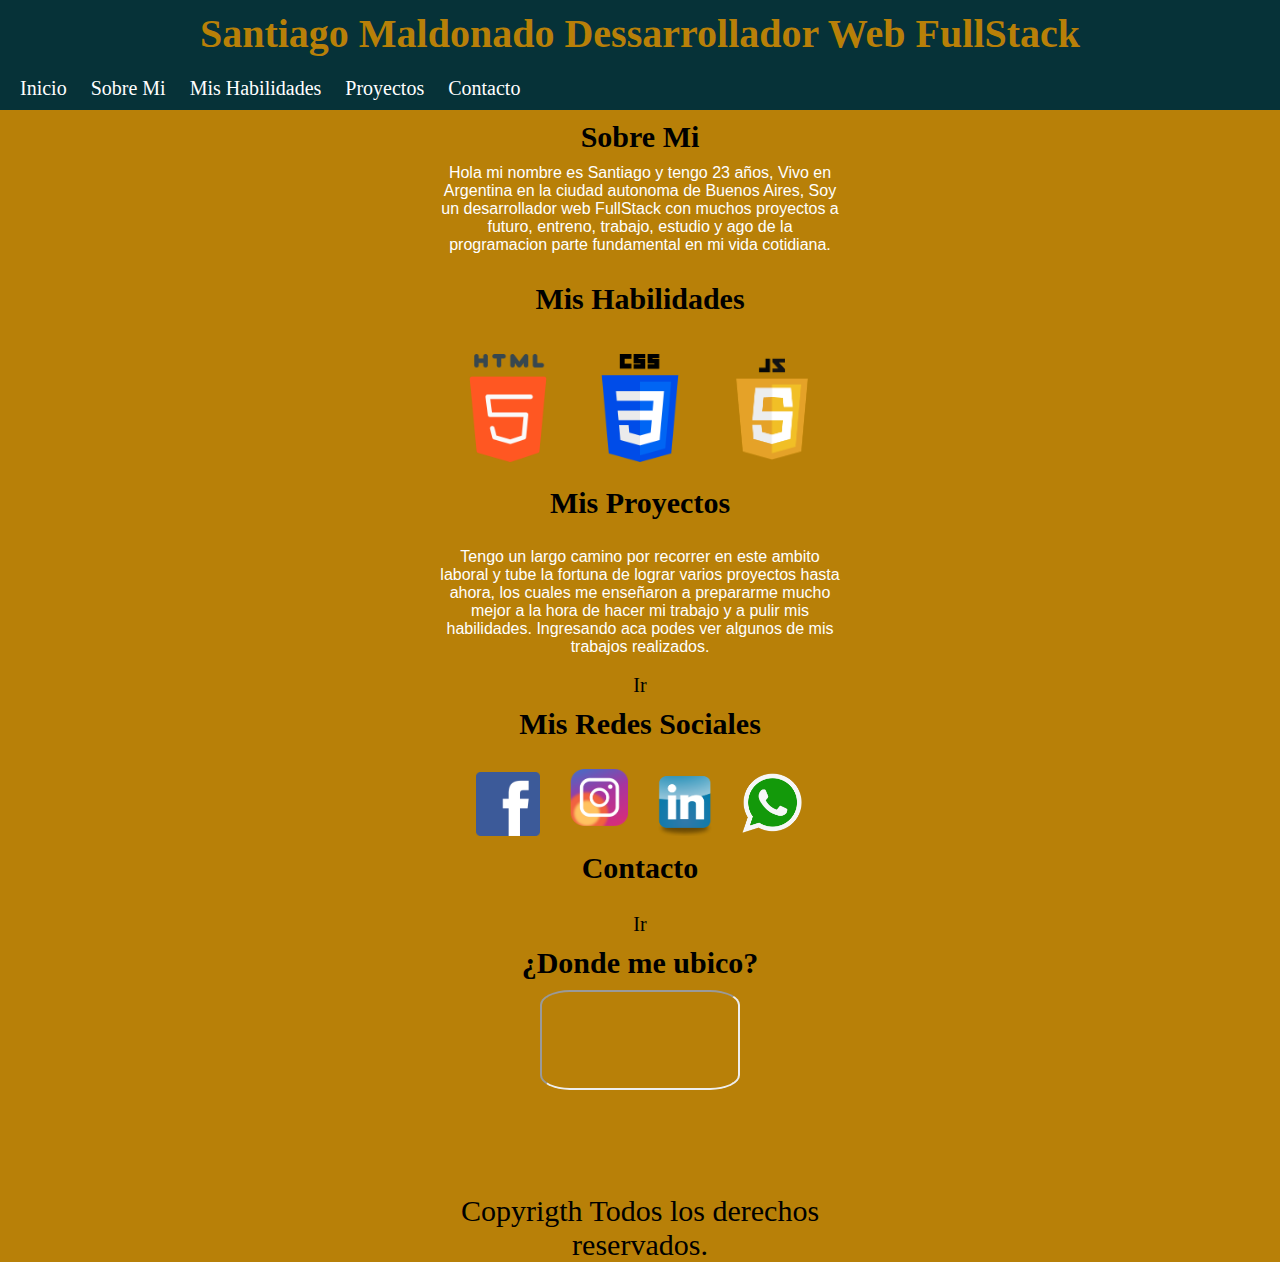
==== index.html @ d880b301 "mi repositorio" ====
<!DOCTYPE html>
<html lang="es">

<head>
    <meta charset="UTF-8">
    <meta http-equiv="X-UA-Compatible" content="IE=edge">
    <meta name="viewport" content="width=device-width, initial-scale=1.0">
    <link rel="stylesheet" href="estilos.css">
    <title>Mi Portafolio</title>
</head>

<body>
    <header>
        <h1>Santiago Maldonado Dessarrollador Web FullStack</h1>
        <nav>
            <ul class="lista1">
                <li><a href="#">Inicio</a></li>
                <li><a href="pages/sobre mi.html">Sobre Mi</a></li>
                <li><a href="pages/habilidades.html">Mis Habilidades</a></li>
                <li><a href="pages/proyectos.html ">Proyectos</a></li>
                <li><a href="pages/contacto.html">Contacto</a></li>
            </ul>
        </nav>
    </header>
    <main>
        <section>
            <h2>Sobre Mi</h2>
            <p>Hola mi nombre es Santiago y tengo 23 años, Vivo en Argentina en la ciudad autonoma de Buenos Aires, Soy
                un
                desarrollador web FullStack con muchos proyectos a futuro, entreno, trabajo, estudio y ago de la
                programacion parte fundamental en mi vida cotidiana.</p><br>
        </section>
        <section>
            <h2>Mis Habilidades</h2><br>
            <div>
                <section class="lenguajes">
                    <img src="pages/multimedia/html.png" alt="icono html" class="html02">
                    <img src="pages/multimedia/csssss.png" alt="icono css" class="css02">
                    <img src="pages/multimedia/javascriptttt.png" alt="icono javasript" class="javascript02">
                </section>
            </div>
        </section>
        <section>
            <div class="redesSociales">
                <h2>Mis Proyectos</h2><br>
                <p>Tengo un largo camino por recorrer en este ambito laboral y tube la fortuna de lograr varios
                    proyectos
                    hasta ahora, los cuales me enseñaron a prepararme mucho mejor a la hora de hacer mi trabajo y a
                    pulir
                    mis habilidades.
                    Ingresando aca podes ver algunos de mis trabajos realizados.</p><br>
                <a href="pages/proyectos.html">Ir</a><br>
                <h2>Mis Redes Sociales</h2><br>
                <a href="https://www.facebook.com/"><img src="pages/multimedia/facebook.png" alt="logo facebook"
                        class="fb"></a>
                <a href="https://www.instagram.com/"><img src="pages/multimedia/instagram.png" alt="logo instagram"
                        class="ig"></a>
                <a href="https://www.linkedin.com"><img src="pages/multimedia/linkedin logo.png" alt="logo linkedin"
                        class="ln"></a>
                <a href="https://www.whatsapp.com/"><img src="pages/multimedia/whatsapp logo.png" alt="logo whatsapp"
                        class="wp"></a>
                <h2>Contacto</h2><br>
                <a href="pages/contacto.html">Ir</a>
            </div>
        </section>
        <section>
            <div>
                <h2>¿Donde me ubico?</h2>
                <iframe
                    src="https://www.google.com/maps/embed?pb=!1m18!1m12!1m3!1d52485.600290054324!2d-58.607326766725876!3d-34.69635064445861!2m3!1f0!2f0!3f0!3m2!1i1024!2i768!4f13.1!3m3!1m2!1s0x95bcc622f9709805%3A0xb5f373c7721a50a5!2sSan%20Justo%2C%20Buenos%20Aires%20Province!5e0!3m2!1sen!2sar!4v1657063000312!5m2!1sen!2sar"
                    allowfullscreen="" loading="lazy" referrerpolicy="no-referrer-when-downgrade">
                </iframe>
            </div>
        </section>
    </main>
    <footer>
        <p>Copyrigth Todos los derechos reservados.</p>
    </footer>
</body>

</html>
---- estilos.css ----
* {
    margin: 0;
    padding: 0;
    box-sizing: border-box;
}

style h1{
     color: rgb(184, 128, 8);
}

/* Titulo principal */

h1 {
    font-size: 40px;
    text-align: center;
    padding: 10px;
    color: rgb(184, 128, 8);
}

/* Titulos */

h2 {
    text-align: center;
    padding: 10px;
    font-size: 30px;
}

header {
    background-color: rgb(6, 50, 56);
}

body {
    background-color: rgb(184, 128, 8);
}

/* Lista desordenada */

ul li a {
    list-style: none;
    color: #fff;
}

ul {
    list-style-type: none;
    padding: 10px;
}

li {
    display: inline;
    width: 25%;
    position: relative;
    font-size: 16px;
}

a {
    font-size: 20px;
    color: #000;
    text-decoration: none;
    margin: 10px 10px 10px 10px;
}

a:hover{
    color: rgb(184, 128, 8);
}

/* Proyectos */

.contenedor{
    height: auto;
    width: 100%;
    display: grid;
    grid-template-columns: repeat(4,1fr);
    grid-template-rows: 200px 200px 200px 200px;
    grid-template-areas: "img1 img1 img1 img1"
                        "img1 img1 img1 img1"
                        "img2 img2 img2 img2"
                        "img2 img2 img2 img2";
}
.item{
    border: 2px solid #000;
    border-radius: 10%;
    padding: 20px;
    margin: 10px;
}
.item1{
    background-image: url(pages/multimedia/pagina\ de\ nutricion.png);
    background-size: cover;
    background-position: center;
    grid-area: img1;
    margin-top: 20px;
    
}
.item2{
    background-image: url(pages/multimedia/pagina\ de\ indumentaria.jpg);
    background-size: cover;
    background-position: center;
    grid-area: img2;
    margin-bottom: 20px;
}



/* imagenes de la pag habilidades*/

.pagHabilidades img{
    width: 30%;
    padding: 50px;
    display: inline-block; 
    
}
.pagHabilidades p{
    text-align: center;
    padding: 10px;
    font-size: 16px;
    font-family: Verdana, Geneva, Tahoma, sans-serif;
}

/* Texto de la paguina principal y demas*/

p {
    width: 400px;
    margin-left: auto;
    margin-right: auto;
    text-align: center;
    font-size: 16px;
    font-family: Verdana, Geneva, Tahoma, sans-serif;
    color: #fff;
}

/* Lenguajes de programacion pag principal */

.lenguajes img{
    width: 10%;
    height: auto;
    margin: auto;
    display: inline-block;
    padding: 10px;
}

/* Redes sociales pag principal */

.fb {
    height: auto;
    width: 5%;
    display: inline-block;
    justify-content: left;
}

.ig {
    display: inline-block;
    justify-content: center;
    height: auto;
    width: 5%;
}

.ln {
    display: inline;
    justify-content: center;
    height: auto;
    width: 5%;
}

.wp {
    display: inline-flexbox;
    justify-content: center;
    height: auto;
    width: 5%;
}

div {
    text-align: center;
}

/* Sobre Mi, Foto */

.sobreMi{
    padding: 5px;
    width:auto;
    height: auto;
    font-family: Verdana, Geneva, Tahoma, sans-serif;
}
.sobreMi span{
    color: #000;
}
.fotoMia img{
    width: 30%;
    height: auto;
    padding: 30px;
    border-radius: 20%;
}
/* Footer */
footer{
    margin-top: 100px;
}
footer p{
    font-size: 30px;
    font-family: 'Times New Roman', Times, serif;
    color: #000;
}
iframe{
    width: 200px;
    height: 100px; 
    border-radius: 15%;
}
.formulario{
    margin-top: 100px;
}
@media only screen and (max-width:360px){
    .contenedor{
        grid-template-columns: 1fr 1fr;
    }
}



/*tutor al momento de corregir si sabe a que aplicarle flex grid y
 las media queris le pido de favor que lo aga y me lo pase para ver 
la correccion por que le juro que no le encuentro la vuelta a esto,
disculpeme pero no le encuentro la vuelta.*/

/* Lo de sobre mi cuando le cambio y aplico camelcase se me rompe todo 
y nose como arreglarlo por eso lo dejare asi hasta saber como solucionarlo,
 si me puede dar alguna ayuda con eso estaria super agradecido*/
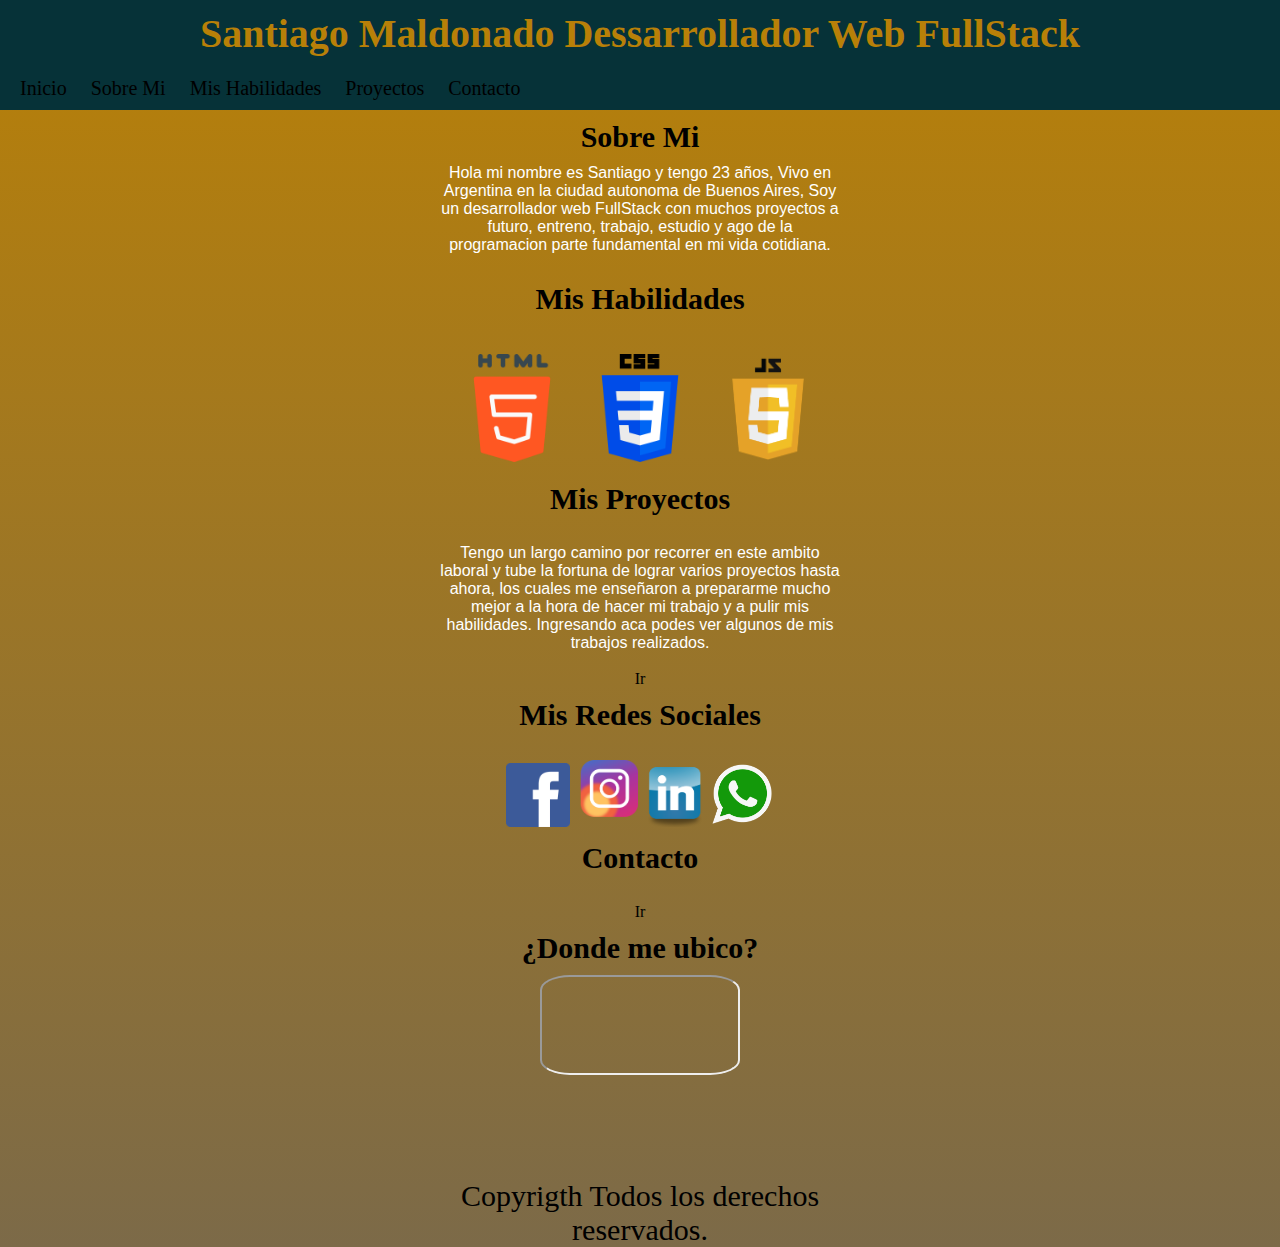
==== commit 9180916f: "mi portafolio con animaciones correcciones hechas y media queris aplicadas entrega final 2" ====
--- a/index.html
+++ b/index.html
@@ -15,7 +15,7 @@
         <nav>
             <ul class="lista1">
                 <li><a href="#">Inicio</a></li>
-                <li><a href="pages/sobre mi.html">Sobre Mi</a></li>
+                <li><a href="pages/sobreMi.html">Sobre Mi</a></li>
                 <li><a href="pages/habilidades.html">Mis Habilidades</a></li>
                 <li><a href="pages/proyectos.html ">Proyectos</a></li>
                 <li><a href="pages/contacto.html">Contacto</a></li>
@@ -41,7 +41,7 @@
             </div>
         </section>
         <section>
-            <div class="redesSociales">
+            <div class="redireccion">
                 <h2>Mis Proyectos</h2><br>
                 <p>Tengo un largo camino por recorrer en este ambito laboral y tube la fortuna de lograr varios
                     proyectos
@@ -51,20 +51,22 @@
                     Ingresando aca podes ver algunos de mis trabajos realizados.</p><br>
                 <a href="pages/proyectos.html">Ir</a><br>
                 <h2>Mis Redes Sociales</h2><br>
-                <a href="https://www.facebook.com/"><img src="pages/multimedia/facebook.png" alt="logo facebook"
-                        class="fb"></a>
-                <a href="https://www.instagram.com/"><img src="pages/multimedia/instagram.png" alt="logo instagram"
-                        class="ig"></a>
-                <a href="https://www.linkedin.com"><img src="pages/multimedia/linkedin logo.png" alt="logo linkedin"
-                        class="ln"></a>
-                <a href="https://www.whatsapp.com/"><img src="pages/multimedia/whatsapp logo.png" alt="logo whatsapp"
-                        class="wp"></a>
+                <div class="redesSociales">
+                    <a href="https://www.facebook.com/"><img src="pages/multimedia/facebook.png" alt="logo facebook"
+                            class="fb"></a>
+                    <a href="https://www.instagram.com/"><img src="pages/multimedia/instagram.png" alt="logo instagram"
+                            class="ig"></a>
+                    <a href="https://www.linkedin.com"><img src="pages/multimedia/linkedin logo.png" alt="logo linkedin"
+                            class="ln"></a>
+                    <a href="https://www.whatsapp.com/"><img src="pages/multimedia/whatsapp logo.png"
+                            alt="logo whatsapp" class="wp"></a>
+                </div>
                 <h2>Contacto</h2><br>
                 <a href="pages/contacto.html">Ir</a>
             </div>
         </section>
         <section>
-            <div>
+            <div class="mapa">
                 <h2>¿Donde me ubico?</h2>
                 <iframe
                     src="https://www.google.com/maps/embed?pb=!1m18!1m12!1m3!1d52485.600290054324!2d-58.607326766725876!3d-34.69635064445861!2m3!1f0!2f0!3f0!3m2!1i1024!2i768!4f13.1!3m3!1m2!1s0x95bcc622f9709805%3A0xb5f373c7721a50a5!2sSan%20Justo%2C%20Buenos%20Aires%20Province!5e0!3m2!1sen!2sar!4v1657063000312!5m2!1sen!2sar"
--- a/estilos.css
+++ b/estilos.css
@@ -15,6 +15,15 @@
     text-align: center;
     padding: 10px;
     color: rgb(184, 128, 8);
+    animation-name: rebotar;
+    animation-duration: 3s;
+}
+/* animacion en el h1 */
+
+@keyframes rebotar{
+    0%{
+        opacity: 0;
+    }
 }
 
 /* Titulos */
@@ -31,6 +40,7 @@
 
 body {
     background-color: rgb(184, 128, 8);
+    background-image: linear-gradient(rgb(184, 128, 8), rgb(124, 106, 72));
 }
 
 /* Lista desordenada */
@@ -51,36 +61,73 @@
     position: relative;
     font-size: 16px;
 }
-
-a {
+.lista1 a{
     font-size: 20px;
     color: #000;
     text-decoration: none;
     margin: 10px 10px 10px 10px;
 }
 
-a:hover{
+.lista1 a:hover{
     color: rgb(184, 128, 8);
+}
+
+/* Lista De Pag Proyectos */
+
+.listaProyectos2{
+    text-align: center;
+}
+
+.listaProyectos2 li a{
+    color: #000;
+    text-decoration: none;
+}
+
+.listaProyectos2 li a:hover{
+    color: #fff;
+}
+
+/* Los ir de la pag principal*/
+
+.redireccion{
+    text-align: center;
+}
+
+.redireccion a{
+    text-align: center;
+    color: #000;
+    text-decoration: none;
+    text-align: center;
+}
+
+.redireccion a:hover{
+    color: #fff;
 }
 
 /* Proyectos */
 
 .contenedor{
     height: auto;
-    width: 100%;
+    width: 80%;
+    margin: 20px auto;
     display: grid;
-    grid-template-columns: repeat(4,1fr);
+    grid-template-columns: repeat(1, 1fr);
     grid-template-rows: 200px 200px 200px 200px;
-    grid-template-areas: "img1 img1 img1 img1"
-                        "img1 img1 img1 img1"
-                        "img2 img2 img2 img2"
-                        "img2 img2 img2 img2";
-}
+    grid-template-areas: "img1"
+                        "img1"
+                        "img2"
+                        "img2";
+}
+                  /* TUTOR EN UNA CORRECCION ME DIJO COMO CENTRO LAS FOTOS PERO NO ENTENDI COMO HACERLO,ME LO PORDIA DECIR DE 
+                  NUEVO EN ESTA CORRECCION?.
+                  LA IMAGEN ME QUEDA MAL COMO LA DEJE AHORA, QUIERO QUE QUEDE CENTRADA BIEN LA IMAGEN Y LA POSISION
+                   PERO CON BACKGROUND-POSITION CENTER NO FUNCIONA, SERA POR LA RESOLUCION DE LA IMAGEN? */
 .item{
     border: 2px solid #000;
     border-radius: 10%;
     padding: 20px;
     margin: 10px;
+    background-size: cover;
 }
 .item1{
     background-image: url(pages/multimedia/pagina\ de\ nutricion.png);
@@ -98,18 +145,16 @@
     margin-bottom: 20px;
 }
 
-
-
-/* imagenes de la pag habilidades*/
-
+/* imagenes de la pag habilidades */
+
+.pagHabilidades{
+   text-align: center;
+}
 .pagHabilidades img{
     width: 30%;
     padding: 50px;
-    display: inline-block; 
-    
 }
 .pagHabilidades p{
-    text-align: center;
     padding: 10px;
     font-size: 16px;
     font-family: Verdana, Geneva, Tahoma, sans-serif;
@@ -129,46 +174,35 @@
 
 /* Lenguajes de programacion pag principal */
 
+.lenguajes{
+    display: flex;
+    flex-direction: row;
+    justify-content: center;
+
+}
 .lenguajes img{
     width: 10%;
-    height: auto;
-    margin: auto;
+    padding: 10px;
+}
+
+
+/* Redes sociales pag principal */
+
+.redesSociales{
     display: inline-block;
-    padding: 10px;
-}
-
-/* Redes sociales pag principal */
-
-.fb {
-    height: auto;
+    text-align: center;
+}
+.fb{
     width: 5%;
-    display: inline-block;
-    justify-content: left;
-}
-
-.ig {
-    display: inline-block;
-    justify-content: center;
-    height: auto;
+}
+.ig{
     width: 5%;
 }
-
-.ln {
-    display: inline;
-    justify-content: center;
-    height: auto;
+.ln{
     width: 5%;
 }
-
-.wp {
-    display: inline-flexbox;
-    justify-content: center;
-    height: auto;
+.wp{
     width: 5%;
-}
-
-div {
-    text-align: center;
 }
 
 /* Sobre Mi, Foto */
@@ -182,6 +216,11 @@
 .sobreMi span{
     color: #000;
 }
+.fotoMia{
+    display: flex;
+    flex-direction: row;
+    justify-content: center;
+}
 .fotoMia img{
     width: 30%;
     height: auto;
@@ -189,35 +228,152 @@
     border-radius: 20%;
 }
 /* Footer */
+
 footer{
     margin-top: 100px;
 }
+
 footer p{
     font-size: 30px;
     font-family: 'Times New Roman', Times, serif;
     color: #000;
 }
+
+/* iframe y mapa */
+
+.mapa{
+    text-align: center;
+}
+
 iframe{
     width: 200px;
     height: 100px; 
     border-radius: 15%;
 }
+/* Pag Contacto */
+
 .formulario{
-    margin-top: 100px;
-}
-@media only screen and (max-width:360px){
+    text-align: center;
+    margin-top: 113px;
+}
+                                                      /* MEDIA QUERIS */
+/* imagenes de grid proyecto inicia */
+
+@media only screen and (min-width: 350px) and (max-width:400px){
     .contenedor{
-        grid-template-columns: 1fr 1fr;
-    }
-}
-
-
-
-/*tutor al momento de corregir si sabe a que aplicarle flex grid y
- las media queris le pido de favor que lo aga y me lo pase para ver 
-la correccion por que le juro que no le encuentro la vuelta a esto,
-disculpeme pero no le encuentro la vuelta.*/
-
-/* Lo de sobre mi cuando le cambio y aplico camelcase se me rompe todo 
-y nose como arreglarlo por eso lo dejare asi hasta saber como solucionarlo,
- si me puede dar alguna ayuda con eso estaria super agradecido*/+        grid-template-columns: repeat(1, 1fr);
+    }
+}
+@media only screen and (min-width: 400px) and (max-width:768px){
+    .contenedor{
+        grid-template-columns: repeat(1,1fr);
+    }
+}
+@media only screen and (min-width: 400px) and (max-width:768px){
+    .contenedor{
+        grid-template-columns: repeat(1,1fr);
+    }
+}
+@media only screen and (min-width: 1040px) and (max-width:1320){
+    .contenedor{
+        grid-template-columns: repeat(1,1fr);
+    }
+}
+
+/* imagenes de grid proyecto fin */
+
+/* lenguajes paguina principal inicia */
+
+@media only screen and (min-width: 230px) and (max-width:400px){
+    .lenguajes img{
+        width: 20%;
+    }
+}
+@media only screen and (min-width: 400px) and (max-width:768px){
+    .lenguajes img{
+        width: 20%;
+    }
+}
+@media only screen and (min-width: 768px) and (max-width:1040){
+    .lenguajes img{
+        width: 20%;
+    }
+}
+@media only screen and (min-width: 1040px) and (max-width:1320){
+    .lenguajes img{
+        width: 20%;
+    }
+}
+
+/* lenguajes paguina principal fin */
+
+/* redes solciales paguina principal inicia */
+
+@media only screen and (min-width: 230px) and (max-width:400px){
+    .fb{
+        width: 10%;
+    }
+    .ig{
+        width: 10%;
+    }
+    .ln{
+        width: 10%;
+    }
+    .wp{
+        width: 10%;
+    }
+}
+@media only screen and (min-width: 400px) and (max-width:768px){
+    .fb{
+        width: 10%;
+    }
+    .ig{
+        width: 10%;
+    }
+    .ln{
+        width: 10%;
+    }
+    .wp{
+        width: 10%;
+    }
+}
+/* redes solciales paguina principal fin */
+
+ /* foto mia paguina sobre mi inicia*/
+ @media only screen and (min-width: 230px) and (max-width:400px){
+    .fotoMia img{
+        width: 20%;
+        
+    }
+ }
+ 
+ /* foto mia paguina sobre mi fin */
+
+ /* paguina habilidades iconos inicia */
+ @media only screen and (min-width: 230px) and (max-width:400px){
+    .pagHabilidades img{
+        width: 50%;
+    }
+ }
+ @media only screen and (min-width: 400px) and (max-width:768px){
+    .pagHabilidades img{
+        width: 50%;
+    }
+ }
+ @media only screen and (min-width: 768px) and (max-width:1040){
+    .pagHabilidades img{
+        width: 40%;
+    }
+ }
+ @media only screen and (min-width: 1040px) and (max-width:1320){
+    .pagHabilidades img{
+        width: 30%;
+    }
+ }
+ /* paguina habilidades iconos fin */
+
+
+
+/* YA SOLUCIONE LO DE EL ARCHIVO INDEX QUE ANTES SE LLAMABA sobre mi Y AHORA SE LLAMA sobreMi Y AL CORREGIRLO SE ME ROMPIA EL CODIGO
+LO SOLUCIONE Y LE APLIQUE CAMELCASE,  Y TAMBIEN CORREGI LAS DEMAS CORRECCIONES QUE ME HIZO EN EL CODIGO*/
+/* GRACIAS TUTOR POR LAS CORRECCIONES, GRACIAS A USTED EH MEJORADO MUCHO MAS POR MIS ERRORES QUE POR LO QUE ESTUDIO */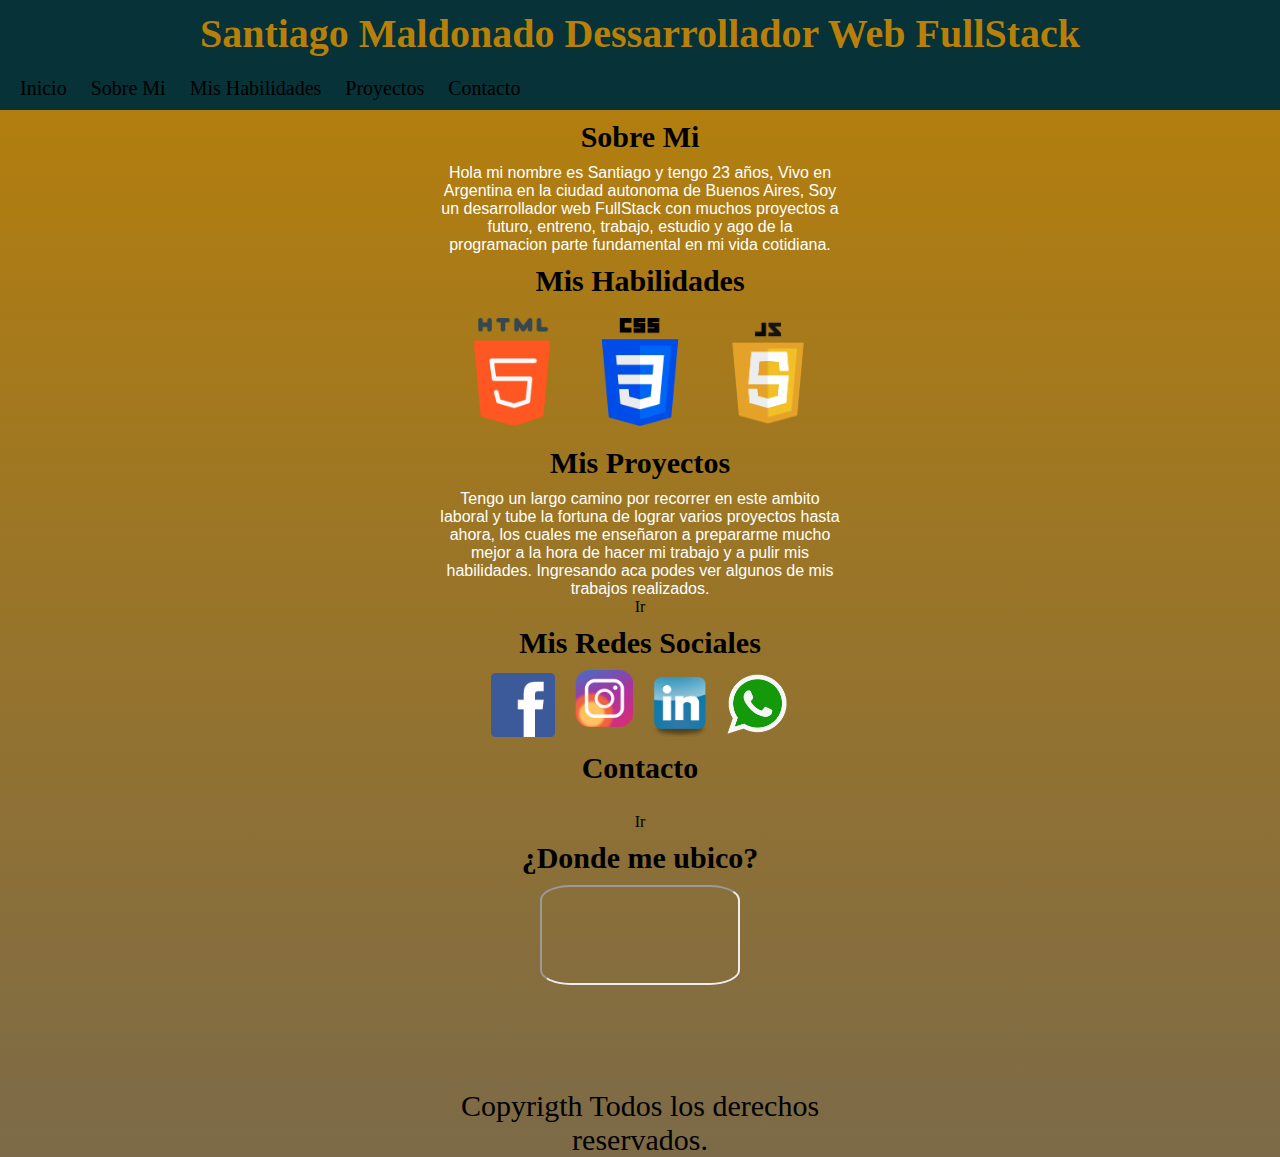
==== commit 4d36e00a: "entrega antefinal" ====
--- a/index.html
+++ b/index.html
@@ -25,13 +25,13 @@
     <main>
         <section>
             <h2>Sobre Mi</h2>
-            <p>Hola mi nombre es Santiago y tengo 23 años, Vivo en Argentina en la ciudad autonoma de Buenos Aires, Soy
+            <p class="teexxto">Hola mi nombre es Santiago y tengo 23 años, Vivo en Argentina en la ciudad autonoma de Buenos Aires, Soy
                 un
                 desarrollador web FullStack con muchos proyectos a futuro, entreno, trabajo, estudio y ago de la
-                programacion parte fundamental en mi vida cotidiana.</p><br>
+                programacion parte fundamental en mi vida cotidiana.</p>
         </section>
         <section>
-            <h2>Mis Habilidades</h2><br>
+            <h2>Mis Habilidades</h2>
             <div>
                 <section class="lenguajes">
                     <img src="pages/multimedia/html.png" alt="icono html" class="html02">
@@ -42,15 +42,15 @@
         </section>
         <section>
             <div class="redireccion">
-                <h2>Mis Proyectos</h2><br>
-                <p>Tengo un largo camino por recorrer en este ambito laboral y tube la fortuna de lograr varios
+                <h2>Mis Proyectos</h2>
+                <p class="parrafo">Tengo un largo camino por recorrer en este ambito laboral y tube la fortuna de lograr varios
                     proyectos
                     hasta ahora, los cuales me enseñaron a prepararme mucho mejor a la hora de hacer mi trabajo y a
                     pulir
                     mis habilidades.
-                    Ingresando aca podes ver algunos de mis trabajos realizados.</p><br>
-                <a href="pages/proyectos.html">Ir</a><br>
-                <h2>Mis Redes Sociales</h2><br>
+                    Ingresando aca podes ver algunos de mis trabajos realizados.</p>
+                <a class="ir" href="pages/proyectos.html">Ir</a>
+                <h2>Mis Redes Sociales</h2>
                 <div class="redesSociales">
                     <a href="https://www.facebook.com/"><img src="pages/multimedia/facebook.png" alt="logo facebook"
                             class="fb"></a>
@@ -62,7 +62,7 @@
                             alt="logo whatsapp" class="wp"></a>
                 </div>
                 <h2>Contacto</h2><br>
-                <a href="pages/contacto.html">Ir</a>
+                <a class="ir" href="pages/contacto.html">Ir</a>
             </div>
         </section>
         <section>
--- a/estilos.css
+++ b/estilos.css
@@ -1,379 +1,415 @@
 * {
-    margin: 0;
-    padding: 0;
-    box-sizing: border-box;
-}
-
-style h1{
-     color: rgb(184, 128, 8);
+  margin: 0;
+  padding: 0;
+  box-sizing: border-box;
+}
+
+style h1 {
+  color: rgb(184, 128, 8);
 }
 
 /* Titulo principal */
-
 h1 {
-    font-size: 40px;
-    text-align: center;
-    padding: 10px;
-    color: rgb(184, 128, 8);
-    animation-name: rebotar;
-    animation-duration: 3s;
-}
+  font-size: 40px;
+  text-align: center;
+  padding: 10px;
+  color: rgb(184, 128, 8);
+  animation-name: rebotar;
+  animation-duration: 3s;
+}
+
 /* animacion en el h1 */
-
-@keyframes rebotar{
-    0%{
-        opacity: 0;
-    }
-}
-
+@keyframes rebotar {
+  0% {
+    opacity: 0;
+  }
+}
 /* Titulos */
-
 h2 {
-    text-align: center;
-    padding: 10px;
-    font-size: 30px;
+  text-align: center;
+  padding: 10px;
+  font-size: 30px;
 }
 
 header {
-    background-color: rgb(6, 50, 56);
+  background-color: rgb(6, 50, 56);
 }
 
 body {
-    background-color: rgb(184, 128, 8);
-    background-image: linear-gradient(rgb(184, 128, 8), rgb(124, 106, 72));
+  background-color: rgb(184, 128, 8);
+  background-image: linear-gradient(rgb(184, 128, 8), rgb(124, 106, 72));
 }
 
 /* Lista desordenada */
-
 ul li a {
-    list-style: none;
-    color: #fff;
+  list-style: none;
+  color: #fff;
 }
 
 ul {
-    list-style-type: none;
-    padding: 10px;
+  list-style-type: none;
+  padding: 10px;
 }
 
 li {
-    display: inline;
-    width: 25%;
-    position: relative;
-    font-size: 16px;
-}
-.lista1 a{
-    font-size: 20px;
-    color: #000;
-    text-decoration: none;
-    margin: 10px 10px 10px 10px;
-}
-
-.lista1 a:hover{
-    color: rgb(184, 128, 8);
+  display: inline;
+  width: 25%;
+  position: relative;
+  font-size: 16px;
+}
+
+.lista1 a {
+  font-size: 20px;
+  color: #000;
+  text-decoration: none;
+  margin: 10px 10px 10px 10px;
+}
+
+.lista1 a:hover {
+  color: rgb(184, 128, 8);
 }
 
 /* Lista De Pag Proyectos */
-
-.listaProyectos2{
-    text-align: center;
-}
-
-.listaProyectos2 li a{
-    color: #000;
-    text-decoration: none;
-}
-
-.listaProyectos2 li a:hover{
-    color: #fff;
+.listaProyectos2 {
+  text-align: center;
+}
+
+.listaProyectos2 li a {
+  color: #000;
+  text-decoration: none;
+}
+
+.listaProyectos2 li a:hover {
+  color: #fff;
 }
 
 /* Los ir de la pag principal*/
-
-.redireccion{
-    text-align: center;
-}
-
-.redireccion a{
-    text-align: center;
-    color: #000;
-    text-decoration: none;
-    text-align: center;
-}
-
-.redireccion a:hover{
-    color: #fff;
+.redireccion {
+  text-align: center;
+}
+
+.redireccion a {
+  padding: 5px;
+  text-align: center;
+  color: #000;
+  text-decoration: none;
+  text-align: center;
+}
+
+.redireccion a:hover {
+  color: #fff;
 }
 
 /* Proyectos */
-
-.contenedor{
-    height: auto;
-    width: 80%;
-    margin: 20px auto;
-    display: grid;
+.contenedor {
+  height: auto;
+  width: 80%;
+  margin: 20px auto;
+  display: grid;
+  grid-template-columns: repeat(1, 1fr);
+  grid-template-rows: 200px 200px 200px 200px;
+  grid-template-areas: "img1" "img1" "img2" "img2";
+}
+
+.item {
+  border: 2px solid #000;
+  border-radius: 10%;
+  padding: 20px;
+  margin: 10px;
+  background-size: cover;
+}
+
+.item1 {
+  background-image: url(pages/multimedia/pagina\ de\ nutricion.png);
+  background-size: cover;
+  background-position: center;
+  grid-area: img1;
+  margin-top: 20px;
+}
+
+.item2 {
+  background-image: url(pages/multimedia/pagina\ de\ indumentaria.jpg);
+  background-size: cover;
+  background-position: center;
+  grid-area: img2;
+  margin-bottom: 20px;
+}
+
+/* imagenes de la pag habilidades */
+.pagHabilidades {
+  text-align: center;
+}
+
+.pagHabilidades img {
+  width: 30%;
+  padding: 50px;
+}
+
+.pagHabilidades p {
+  padding: 10px;
+  font-size: 16px;
+  font-family: Verdana, Geneva, Tahoma, sans-serif;
+}
+
+/* Texto de la paguina principal y demas*/
+p {
+  width: 400px;
+  margin-left: auto;
+  margin-right: auto;
+  text-align: center;
+  font-size: 16px;
+  font-family: Verdana, Geneva, Tahoma, sans-serif;
+  color: #fff;
+}
+
+/* Lenguajes de programacion pag principal */
+.lenguajes, .fotoMia {
+  display: flex;
+  flex-direction: row;
+  justify-content: center;
+}
+
+.lenguajes img, .fotoMia img {
+  width: 10%;
+  padding: 10px;
+}
+
+/* Redes sociales pag principal */
+.redesSociales {
+  display: inline-block;
+  text-align: center;
+}
+
+.fb {
+  width: 5%;
+}
+
+.ig {
+  width: 5%;
+}
+
+.ln {
+  width: 5%;
+}
+
+.wp {
+  width: 5%;
+}
+
+/* Sobre Mi, Foto */
+.sobreMi {
+  padding: 5px;
+  width: auto;
+  height: auto;
+  font-family: Verdana, Geneva, Tahoma, sans-serif;
+}
+
+.sobreMi span {
+  color: #000;
+}
+
+.teexxto {
+  color: #fff;
+}
+
+.fotoMia img {
+  width: 30%;
+  height: auto;
+  padding: 30px;
+  border-radius: 20%;
+}
+
+/* Footer */
+footer {
+  margin-top: 100px;
+}
+
+footer p {
+  font-size: 30px;
+  font-family: "Times New Roman", Times, serif;
+  color: #000;
+}
+
+/* iframe y mapa */
+.mapa {
+  text-align: center;
+}
+
+iframe {
+  width: 200px;
+  height: 100px;
+  border-radius: 15%;
+}
+
+/* Pag Contacto */
+.formulario {
+  text-align: center;
+  margin-top: 113px;
+  border-style: dotted;
+}
+
+label {
+  font-size: 20px;
+  background-color: #fff;
+  border-radius: 25%;
+}
+
+/* MEDIA QUERIS */
+/* Texto pag principal inicia */
+@media only screen and (min-width: 350px) and (max-width: 400px) {
+  .teexxto {
+    width: 300px;
+  }
+}
+@media only screen and (min-width: 350px) and (max-width: 400px) {
+  .parrafo {
+    width: 300px;
+  }
+}
+/* Texto pag principal fin */
+/* Texto pag sobreMi inicia */
+@media only screen and (min-width: 350px) and (max-width: 400px) {
+  .sobreMi P {
+    width: 300px;
+  }
+}
+/* Texto sobreMi fin */
+/* imagenes de grid proyecto inicia */
+@media only screen and (min-width: 350px) and (max-width: 400px) {
+  .contenedor {
     grid-template-columns: repeat(1, 1fr);
-    grid-template-rows: 200px 200px 200px 200px;
-    grid-template-areas: "img1"
-                        "img1"
-                        "img2"
-                        "img2";
-}
-                  /* TUTOR EN UNA CORRECCION ME DIJO COMO CENTRO LAS FOTOS PERO NO ENTENDI COMO HACERLO,ME LO PORDIA DECIR DE 
-                  NUEVO EN ESTA CORRECCION?.
-                  LA IMAGEN ME QUEDA MAL COMO LA DEJE AHORA, QUIERO QUE QUEDE CENTRADA BIEN LA IMAGEN Y LA POSISION
-                   PERO CON BACKGROUND-POSITION CENTER NO FUNCIONA, SERA POR LA RESOLUCION DE LA IMAGEN? */
-.item{
-    border: 2px solid #000;
-    border-radius: 10%;
-    padding: 20px;
-    margin: 10px;
-    background-size: cover;
-}
-.item1{
-    background-image: url(pages/multimedia/pagina\ de\ nutricion.png);
-    background-size: cover;
-    background-position: center;
-    grid-area: img1;
-    margin-top: 20px;
-    
-}
-.item2{
-    background-image: url(pages/multimedia/pagina\ de\ indumentaria.jpg);
-    background-size: cover;
-    background-position: center;
-    grid-area: img2;
-    margin-bottom: 20px;
-}
-
-/* imagenes de la pag habilidades */
-
-.pagHabilidades{
-   text-align: center;
-}
-.pagHabilidades img{
+  }
+}
+@media only screen and (min-width: 400px) and (max-width: 768px) {
+  .contenedor {
+    grid-template-columns: repeat(1, 1fr);
+  }
+}
+@media only screen and (min-width: 400px) and (max-width: 768px) {
+  .contenedor {
+    grid-template-columns: repeat(1, 1fr);
+  }
+}
+@media only screen and (min-width: 1040px) and (max-width: 1320) {
+  .contenedor {
+    grid-template-columns: repeat(1, 1fr);
+  }
+}
+/* imagenes de grid proyecto fin */
+/* lenguajes paguina principal inicia */
+@media only screen and (min-width: 230px) and (max-width: 400px) {
+  .lenguajes img, .fotoMia img {
+    width: 20%;
+  }
+}
+@media only screen and (min-width: 400px) and (max-width: 768px) {
+  .lenguajes img, .fotoMia img {
+    width: 20%;
+  }
+}
+@media only screen and (min-width: 768px) and (max-width: 1040) {
+  .lenguajes img, .fotoMia img {
+    width: 20%;
+  }
+}
+@media only screen and (min-width: 1040px) and (max-width: 1320) {
+  .lenguajes img, .fotoMia img {
+    width: 20%;
+  }
+}
+/* lenguajes paguina principal fin */
+/* redes solciales paguina principal inicia */
+@media only screen and (min-width: 230px) and (max-width: 400px) {
+  .fb {
+    width: 10%;
+  }
+  .ig {
+    width: 10%;
+  }
+  .ln {
+    width: 10%;
+  }
+  .wp {
+    width: 10%;
+  }
+}
+@media only screen and (min-width: 400px) and (max-width: 768px) {
+  .fb {
+    width: 10%;
+  }
+  .ig {
+    width: 10%;
+  }
+  .ln {
+    width: 10%;
+  }
+  .wp {
+    width: 10%;
+  }
+}
+/* redes solciales paguina principal fin */
+/* foto mia paguina sobre mi inicia*/
+@media only screen and (min-width: 230px) {
+  .fotoMia img {
+    width: 20%;
+  }
+}
+@media only screen and (min-width: 230px) and (max-width: 400px) {
+  .fotoMia img {
+    width: 60%;
+  }
+}
+@media only screen and (min-width: 400px) and (max-width: 768px) {
+  .fotoMia img {
+    width: 40%;
+  }
+}
+@media only screen and (min-width: 768px) and (max-width: 1040) {
+  .fotoMia img {
     width: 30%;
-    padding: 50px;
-}
-.pagHabilidades p{
-    padding: 10px;
-    font-size: 16px;
-    font-family: Verdana, Geneva, Tahoma, sans-serif;
-}
-
-/* Texto de la paguina principal y demas*/
-
-p {
-    width: 400px;
-    margin-left: auto;
-    margin-right: auto;
-    text-align: center;
-    font-size: 16px;
-    font-family: Verdana, Geneva, Tahoma, sans-serif;
-    color: #fff;
-}
-
-/* Lenguajes de programacion pag principal */
-
-.lenguajes{
-    display: flex;
-    flex-direction: row;
-    justify-content: center;
-
-}
-.lenguajes img{
-    width: 10%;
-    padding: 10px;
-}
-
-
-/* Redes sociales pag principal */
-
-.redesSociales{
-    display: inline-block;
-    text-align: center;
-}
-.fb{
-    width: 5%;
-}
-.ig{
-    width: 5%;
-}
-.ln{
-    width: 5%;
-}
-.wp{
-    width: 5%;
-}
-
-/* Sobre Mi, Foto */
-
-.sobreMi{
-    padding: 5px;
-    width:auto;
-    height: auto;
-    font-family: Verdana, Geneva, Tahoma, sans-serif;
-}
-.sobreMi span{
-    color: #000;
-}
-.fotoMia{
-    display: flex;
-    flex-direction: row;
-    justify-content: center;
-}
-.fotoMia img{
+  }
+}
+@media only screen and (min-width: 1040px) and (max-width: 1320) {
+  .fotoMia img {
+    width: 20%;
+  }
+}
+/* foto mia paguina sobre mi fin */
+/* paguina habilidades iconos inicia */
+@media only screen and (min-width: 230px) and (max-width: 400px) {
+  .pagHabilidades img {
+    width: 70%;
+  }
+}
+@media only screen and (min-width: 400px) and (max-width: 768px) {
+  .pagHabilidades img {
+    width: 50%;
+  }
+}
+@media only screen and (min-width: 768px) and (max-width: 1040) {
+  .pagHabilidades img {
+    width: 40%;
+  }
+}
+@media only screen and (min-width: 1040px) and (max-width: 1320) {
+  .pagHabilidades img {
     width: 30%;
-    height: auto;
-    padding: 30px;
-    border-radius: 20%;
-}
-/* Footer */
-
-footer{
-    margin-top: 100px;
-}
-
-footer p{
-    font-size: 30px;
-    font-family: 'Times New Roman', Times, serif;
-    color: #000;
-}
-
-/* iframe y mapa */
-
-.mapa{
-    text-align: center;
-}
-
-iframe{
-    width: 200px;
-    height: 100px; 
-    border-radius: 15%;
-}
-/* Pag Contacto */
-
-.formulario{
-    text-align: center;
-    margin-top: 113px;
-}
-                                                      /* MEDIA QUERIS */
-/* imagenes de grid proyecto inicia */
-
-@media only screen and (min-width: 350px) and (max-width:400px){
-    .contenedor{
-        grid-template-columns: repeat(1, 1fr);
-    }
-}
-@media only screen and (min-width: 400px) and (max-width:768px){
-    .contenedor{
-        grid-template-columns: repeat(1,1fr);
-    }
-}
-@media only screen and (min-width: 400px) and (max-width:768px){
-    .contenedor{
-        grid-template-columns: repeat(1,1fr);
-    }
-}
-@media only screen and (min-width: 1040px) and (max-width:1320){
-    .contenedor{
-        grid-template-columns: repeat(1,1fr);
-    }
-}
-
-/* imagenes de grid proyecto fin */
-
-/* lenguajes paguina principal inicia */
-
-@media only screen and (min-width: 230px) and (max-width:400px){
-    .lenguajes img{
-        width: 20%;
-    }
-}
-@media only screen and (min-width: 400px) and (max-width:768px){
-    .lenguajes img{
-        width: 20%;
-    }
-}
-@media only screen and (min-width: 768px) and (max-width:1040){
-    .lenguajes img{
-        width: 20%;
-    }
-}
-@media only screen and (min-width: 1040px) and (max-width:1320){
-    .lenguajes img{
-        width: 20%;
-    }
-}
-
-/* lenguajes paguina principal fin */
-
-/* redes solciales paguina principal inicia */
-
-@media only screen and (min-width: 230px) and (max-width:400px){
-    .fb{
-        width: 10%;
-    }
-    .ig{
-        width: 10%;
-    }
-    .ln{
-        width: 10%;
-    }
-    .wp{
-        width: 10%;
-    }
-}
-@media only screen and (min-width: 400px) and (max-width:768px){
-    .fb{
-        width: 10%;
-    }
-    .ig{
-        width: 10%;
-    }
-    .ln{
-        width: 10%;
-    }
-    .wp{
-        width: 10%;
-    }
-}
-/* redes solciales paguina principal fin */
-
- /* foto mia paguina sobre mi inicia*/
- @media only screen and (min-width: 230px) and (max-width:400px){
-    .fotoMia img{
-        width: 20%;
-        
-    }
- }
- 
- /* foto mia paguina sobre mi fin */
-
- /* paguina habilidades iconos inicia */
- @media only screen and (min-width: 230px) and (max-width:400px){
-    .pagHabilidades img{
-        width: 50%;
-    }
- }
- @media only screen and (min-width: 400px) and (max-width:768px){
-    .pagHabilidades img{
-        width: 50%;
-    }
- }
- @media only screen and (min-width: 768px) and (max-width:1040){
-    .pagHabilidades img{
-        width: 40%;
-    }
- }
- @media only screen and (min-width: 1040px) and (max-width:1320){
-    .pagHabilidades img{
-        width: 30%;
-    }
- }
- /* paguina habilidades iconos fin */
-
-
-
-/* YA SOLUCIONE LO DE EL ARCHIVO INDEX QUE ANTES SE LLAMABA sobre mi Y AHORA SE LLAMA sobreMi Y AL CORREGIRLO SE ME ROMPIA EL CODIGO
-LO SOLUCIONE Y LE APLIQUE CAMELCASE,  Y TAMBIEN CORREGI LAS DEMAS CORRECCIONES QUE ME HIZO EN EL CODIGO*/
-/* GRACIAS TUTOR POR LAS CORRECCIONES, GRACIAS A USTED EH MEJORADO MUCHO MAS POR MIS ERRORES QUE POR LO QUE ESTUDIO */+  }
+}
+/* paguina habilidades iconos fin */
+/* paguina habilidades texto inicia */
+@media only screen and (min-width: 350px) and (max-width: 400px) {
+  .pagHabilidades p {
+    width: 300px;
+  }
+}
+/* paguina habilidades texto fin */
+/* Footer inicio*/
+@media only screen and (min-width: 350px) and (max-width: 400px) {
+  footer p {
+    width: 300px;
+  }
+}
+/* Footer fin*/
+
+/*# sourceMappingURL=estilos.css.map */
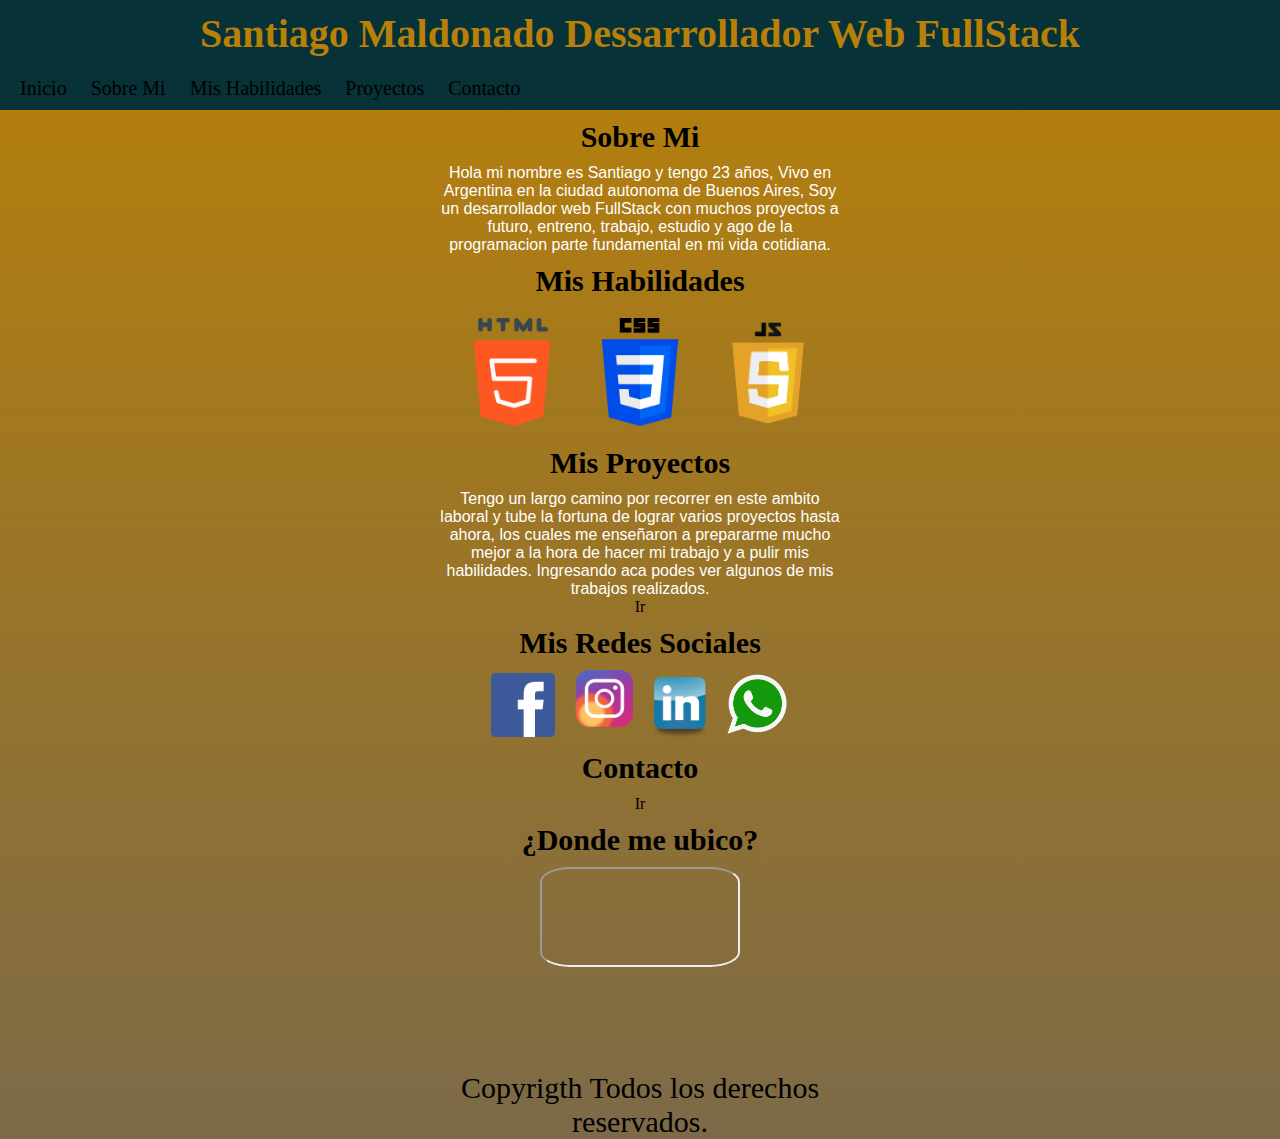
==== commit 96d1e6ae: "proyectofinal de coder" ====
--- a/index.html
+++ b/index.html
@@ -25,7 +25,8 @@
     <main>
         <section>
             <h2>Sobre Mi</h2>
-            <p class="teexxto">Hola mi nombre es Santiago y tengo 23 años, Vivo en Argentina en la ciudad autonoma de Buenos Aires, Soy
+            <p class="teexxto">Hola mi nombre es Santiago y tengo 23 años, Vivo en Argentina en la ciudad autonoma de
+                Buenos Aires, Soy
                 un
                 desarrollador web FullStack con muchos proyectos a futuro, entreno, trabajo, estudio y ago de la
                 programacion parte fundamental en mi vida cotidiana.</p>
@@ -43,7 +44,8 @@
         <section>
             <div class="redireccion">
                 <h2>Mis Proyectos</h2>
-                <p class="parrafo">Tengo un largo camino por recorrer en este ambito laboral y tube la fortuna de lograr varios
+                <p class="parrafo">Tengo un largo camino por recorrer en este ambito laboral y tube la fortuna de lograr
+                    varios
                     proyectos
                     hasta ahora, los cuales me enseñaron a prepararme mucho mejor a la hora de hacer mi trabajo y a
                     pulir
@@ -61,7 +63,7 @@
                     <a href="https://www.whatsapp.com/"><img src="pages/multimedia/whatsapp logo.png"
                             alt="logo whatsapp" class="wp"></a>
                 </div>
-                <h2>Contacto</h2><br>
+                <h2>Contacto</h2>
                 <a class="ir" href="pages/contacto.html">Ir</a>
             </div>
         </section>
--- a/estilos.css
+++ b/estilos.css
@@ -40,7 +40,7 @@
   background-image: linear-gradient(rgb(184, 128, 8), rgb(124, 106, 72));
 }
 
-/* Lista desordenada */
+/* Lista desordenada general */
 ul li a {
   list-style: none;
   color: #fff;
@@ -69,7 +69,7 @@
   color: rgb(184, 128, 8);
 }
 
-/* Lista De Pag Proyectos */
+/* Lista De Pagina Proyectos */
 .listaProyectos2 {
   text-align: center;
 }
@@ -83,7 +83,7 @@
   color: #fff;
 }
 
-/* Los ir de la pag principal*/
+/* Los enlaces Ir de la pagina principal*/
 .redireccion {
   text-align: center;
 }
@@ -100,7 +100,7 @@
   color: #fff;
 }
 
-/* Proyectos */
+/* Pagina Proyectos */
 .contenedor {
   height: auto;
   width: 80%;
@@ -135,7 +135,7 @@
   margin-bottom: 20px;
 }
 
-/* imagenes de la pag habilidades */
+/* imagenes de la pagina habilidades */
 .pagHabilidades {
   text-align: center;
 }
@@ -151,7 +151,7 @@
   font-family: Verdana, Geneva, Tahoma, sans-serif;
 }
 
-/* Texto de la paguina principal y demas*/
+/* Texto de la paguina principal y general*/
 p {
   width: 400px;
   margin-left: auto;
@@ -162,7 +162,7 @@
   color: #fff;
 }
 
-/* Lenguajes de programacion pag principal */
+/* Lenguajes de programacion pagina principal */
 .lenguajes, .fotoMia {
   display: flex;
   flex-direction: row;
@@ -174,7 +174,7 @@
   padding: 10px;
 }
 
-/* Redes sociales pag principal */
+/* Redes sociales pagina principal */
 .redesSociales {
   display: inline-block;
   text-align: center;
@@ -196,7 +196,7 @@
   width: 5%;
 }
 
-/* Sobre Mi, Foto */
+/* Pagina Sobre Mi, Foto */
 .sobreMi {
   padding: 5px;
   width: auto;
@@ -230,6 +230,10 @@
   color: #000;
 }
 
+.footer1 {
+  margin-top: 479px;
+}
+
 /* iframe y mapa */
 .mapa {
   text-align: center;
@@ -241,21 +245,165 @@
   border-radius: 15%;
 }
 
-/* Pag Contacto */
-.formulario {
-  text-align: center;
-  margin-top: 113px;
-  border-style: dotted;
-}
-
-label {
-  font-size: 20px;
-  background-color: #fff;
-  border-radius: 25%;
-}
-
+/* Pagina Contacto */
+html {
+  height: 100% 100%;
+}
+
+.login-box {
+  position: absolute;
+  top: 50%;
+  left: 50%;
+  width: 400px;
+  padding: 40px;
+  transform: translate(-50%, -50%);
+  background: rgba(0, 0, 0, 0.5);
+  box-sizing: border-box;
+  box-shadow: 0 15px 25px rgba(0, 0, 0, 0.6);
+  border-radius: 10px;
+}
+
+.login-box h2 {
+  margin: 0 0 30px;
+  padding: 0;
+  color: #fff;
+  text-align: center;
+}
+
+.login-box .user-box {
+  position: relative;
+}
+
+.login-box .user-box input {
+  width: 100%;
+  padding: 10px 0;
+  font-size: 16px;
+  color: #fff;
+  margin-bottom: 30px;
+  border: none;
+  border-bottom: 1px solid #fff;
+  outline: none;
+  background: transparent;
+}
+
+.login-box .user-box label {
+  position: absolute;
+  top: 0;
+  left: 0;
+  padding: 10px 0;
+  font-size: 16px;
+  color: #fff;
+  pointer-events: none;
+  transition: 0.5s;
+}
+
+.login-box .user-box input:focus ~ label,
+.login-box .user-box input:valid ~ label {
+  top: -20px;
+  left: 0;
+  color: #03e9f4;
+  font-size: 12px;
+}
+
+.login-box form a {
+  position: relative;
+  display: inline-block;
+  padding: 10px 20px;
+  color: #03e9f4;
+  font-size: 16px;
+  text-decoration: none;
+  text-transform: uppercase;
+  overflow: hidden;
+  transition: 0.5s;
+  margin-top: 40px;
+  letter-spacing: 4px;
+}
+
+.login-box a:hover {
+  background: #03e9f4;
+  color: #fff;
+  border-radius: 5px;
+  box-shadow: 0 0 5px #03e9f4, 0 0 25px #03e9f4, 0 0 50px #03e9f4, 0 0 100px #03e9f4;
+}
+
+.login-box a span {
+  position: absolute;
+  display: block;
+}
+
+.login-box a span:nth-child(1) {
+  top: 0;
+  left: -100%;
+  width: 100%;
+  height: 2px;
+  background: linear-gradient(90deg, transparent, #03e9f4);
+  animation: btn-anim1 1s linear infinite;
+}
+
+@keyframes btn-anim1 {
+  0% {
+    left: -100%;
+  }
+  50%, 100% {
+    left: 100%;
+  }
+}
+.login-box a span:nth-child(2) {
+  top: -100%;
+  right: 0;
+  width: 2px;
+  height: 100%;
+  background: linear-gradient(180deg, transparent, #03e9f4);
+  animation: btn-anim2 1s linear infinite;
+  animation-delay: 0.25s;
+}
+
+@keyframes btn-anim2 {
+  0% {
+    top: -100%;
+  }
+  50%, 100% {
+    top: 100%;
+  }
+}
+.login-box a span:nth-child(3) {
+  bottom: 0;
+  right: -100%;
+  width: 100%;
+  height: 2px;
+  background: linear-gradient(270deg, transparent, #03e9f4);
+  animation: btn-anim3 1s linear infinite;
+  animation-delay: 0.5s;
+}
+
+@keyframes btn-anim3 {
+  0% {
+    right: -100%;
+  }
+  50%, 100% {
+    right: 100%;
+  }
+}
+.login-box a span:nth-child(4) {
+  bottom: -100%;
+  left: 0;
+  width: 2px;
+  height: 100%;
+  background: linear-gradient(360deg, transparent, #03e9f4);
+  animation: btn-anim4 1s linear infinite;
+  animation-delay: 0.75s;
+}
+
+@keyframes btn-anim4 {
+  0% {
+    bottom: -100%;
+  }
+  50%, 100% {
+    bottom: 100%;
+  }
+}
 /* MEDIA QUERIS */
-/* Texto pag principal inicia */
+/* Texto pagina principal inicia */
 @media only screen and (min-width: 350px) and (max-width: 400px) {
   .teexxto {
     width: 300px;
@@ -266,15 +414,15 @@
     width: 300px;
   }
 }
-/* Texto pag principal fin */
+/* Texto pagina principal fin */
 /* Texto pag sobreMi inicia */
 @media only screen and (min-width: 350px) and (max-width: 400px) {
   .sobreMi P {
     width: 300px;
   }
 }
-/* Texto sobreMi fin */
-/* imagenes de grid proyecto inicia */
+/* Texto pagina sobreMi fin */
+/* imagenes de grid pagina proyecto inicia */
 @media only screen and (min-width: 350px) and (max-width: 400px) {
   .contenedor {
     grid-template-columns: repeat(1, 1fr);
@@ -295,8 +443,8 @@
     grid-template-columns: repeat(1, 1fr);
   }
 }
-/* imagenes de grid proyecto fin */
-/* lenguajes paguina principal inicia */
+/* imagenes de grid pagina proyecto fin */
+/* lenguajes pagina principal inicia */
 @media only screen and (min-width: 230px) and (max-width: 400px) {
   .lenguajes img, .fotoMia img {
     width: 20%;
@@ -317,8 +465,8 @@
     width: 20%;
   }
 }
-/* lenguajes paguina principal fin */
-/* redes solciales paguina principal inicia */
+/* lenguajes pagina principal fin */
+/* redes solciales pagina principal inicia */
 @media only screen and (min-width: 230px) and (max-width: 400px) {
   .fb {
     width: 10%;
@@ -347,7 +495,7 @@
     width: 10%;
   }
 }
-/* redes solciales paguina principal fin */
+/* redes solciales pagina principal fin */
 /* foto mia paguina sobre mi inicia*/
 @media only screen and (min-width: 230px) {
   .fotoMia img {
